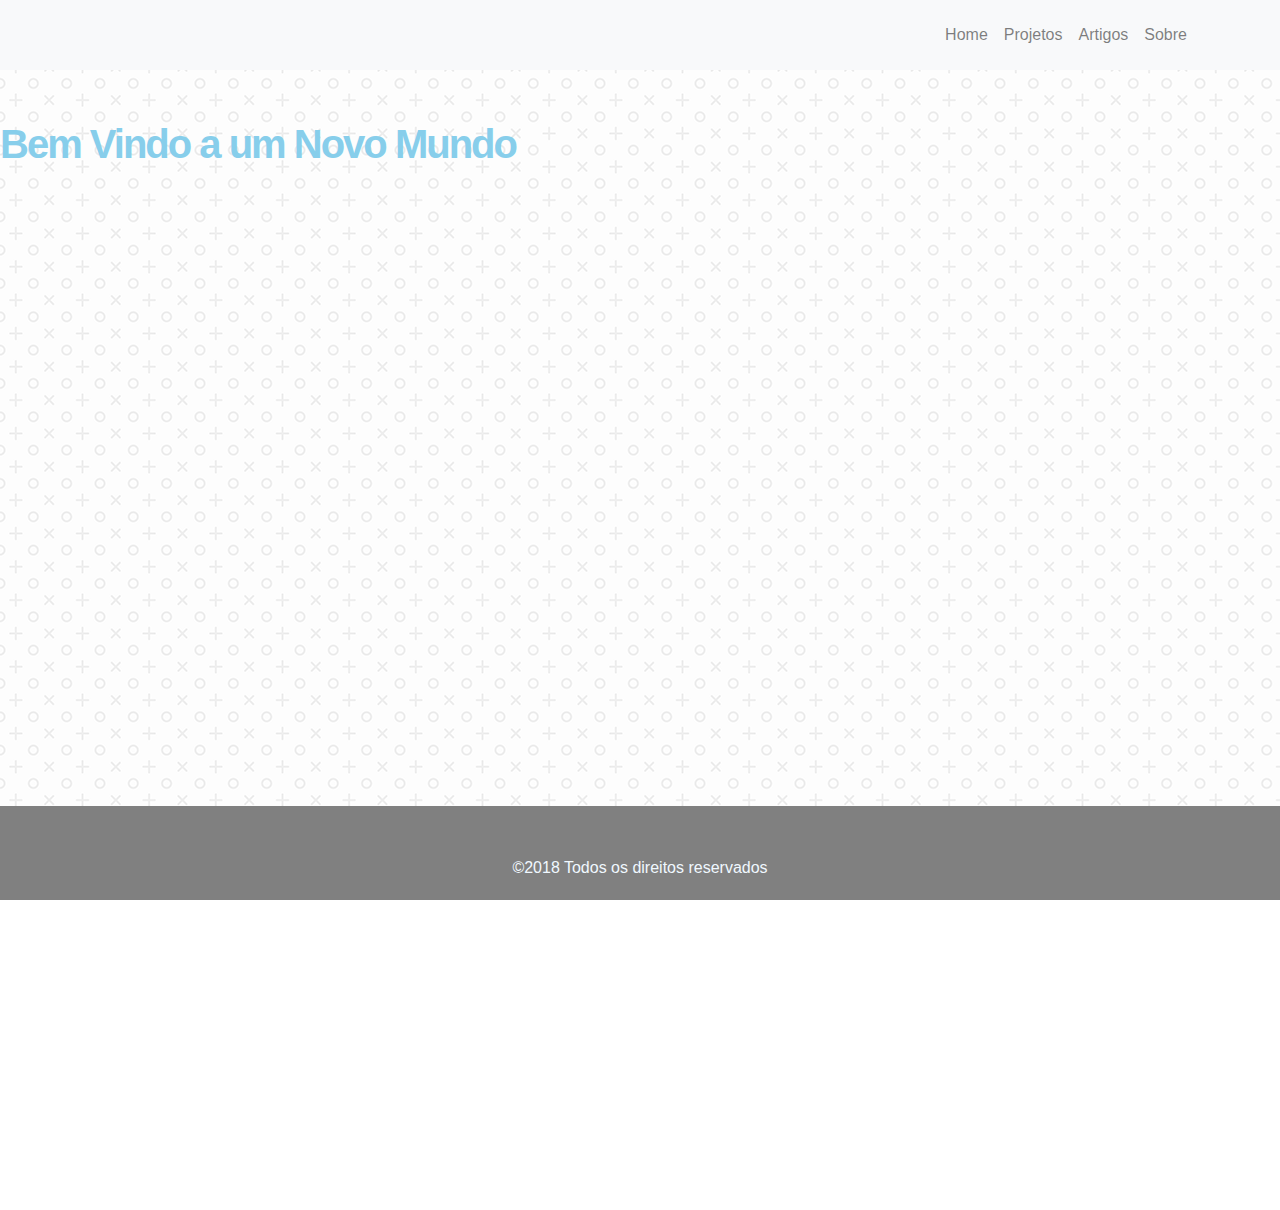
==== Projeto Pessoal/index.html @ d2b8ccc6 "Initial commit" ====
<!DOCTYPE HTML>
<html lang="pt-br,en">
<head>
    <meta charset="utf8">
    <meta http-equiv="X-UA-Compatible" content="IE=edge">
	<meta name="viewport" content="width=device-width, initial-scale=1">
    <title>Página Pessoal</title>
    <link rel="stylesheet" href="https://maxcdn.bootstrapcdn.com/bootstrap/4.0.0/css/bootstrap.min.css" integrity="sha384-Gn5384xqQ1aoWXA+058RXPxPg6fy4IWvTNh0E263XmFcJlSAwiGgFAW/dAiS6JXm" crossorigin="anonymous">
    <link rel="stylesheet" href="style.css">    
</head>
<body>
    <nav class="navbar navbar-expand-lg navbar-light bg-light navbar-transparent navbar-inverse">
        <div class="container">
            <div class="navbar-header"></div>
            <div class="navbar-form-inline" id="barra-navegacao">
                <ul class="nav navbar-nav navbar-right">
                    <li class="nav-item-active">
                    <a class="nav-link" href="#">Home <span class="sr-only">(current)</span></a>
                    </li>
                    <li class="nav-item">
                        <a class="nav-link" href="#">Projetos</a>
                    </li>
                    <li class="nav-item">
                        <a class="nav-link">Artigos</a>
                    </li>
                    <li class="nav-item">
                        <a class="nav-link">Sobre</a>
                    </li>
                </ul>
            </div>
        </div>
    </nav>
    <div class="cover">
        <div class="text-cover">
            <h1>Bem Vindo a um Novo Mundo</h1>
        </div>
    </div>
    <div class="section">
        <div class="container">
            <div class="col-md-6">
                <p>testes de section da página</p>
                <p>testes de section da página</p>
                <p>testes de section da página</p>
            </div>
            <div class="col-md-6">
                <p>testes de section da página</p>
                <p>testes de section da página</p>
                <p>testes de section da página</p>
            </div>
        </div>
    </div>
    
    <footer id="final-footer">
        <div class="container">
            <div class="row">
                <div class="col-md-12">
                    <div class="footer-text">
                        <h7>&copy;2018 Todos os direitos reservados</h7>
                    </div>
                </div>
            </div>
        </div>
    </footer>
    
    <!-- jQuery (necessary for Bootstrap's JavaScript plugins) -->
    <script src="https://ajax.googleapis.com/ajax/libs/jquery/1.11.3/jquery.min.js"></script>

    <!-- Include all compiled plugins (below), or include individual files as needed -->
    <script src="bootstrap/js/bootstrap.min.js"></script>
</body>
</html>
---- Projeto Pessoal/style.css ----
body{
    background: url(imagens/capa.png);
    overflow-x: hidden;
}


.footer-text{
    text-align: center;
    position: center;
    color: aliceblue;
}

.text-cover{
    text-align: center;
    color: skyblue;
    display: table-cell;
    vertical-align: middle;
}

nav.navbar-transparent{
    padding: 15px 0px;
    background: rgba(0,0,0,0.6);
    border: none;
}

.section{
    background color: black;
}

/*---------------- Footer fixed in boot --------------------*/

footer{
    background: gray;
    padding: 50px 0px 20px 0px;
    position: absolute;
    bottom: 0;
    width: 100%;
}

html,body,.cover {
    height: 100%;
    overflow: auto;
}

/*---------------- Tipografia --------------------*/

h1{
    font-weight: 900;
    letter-spacing: -0.05em;
    margin-top: 50px;
}
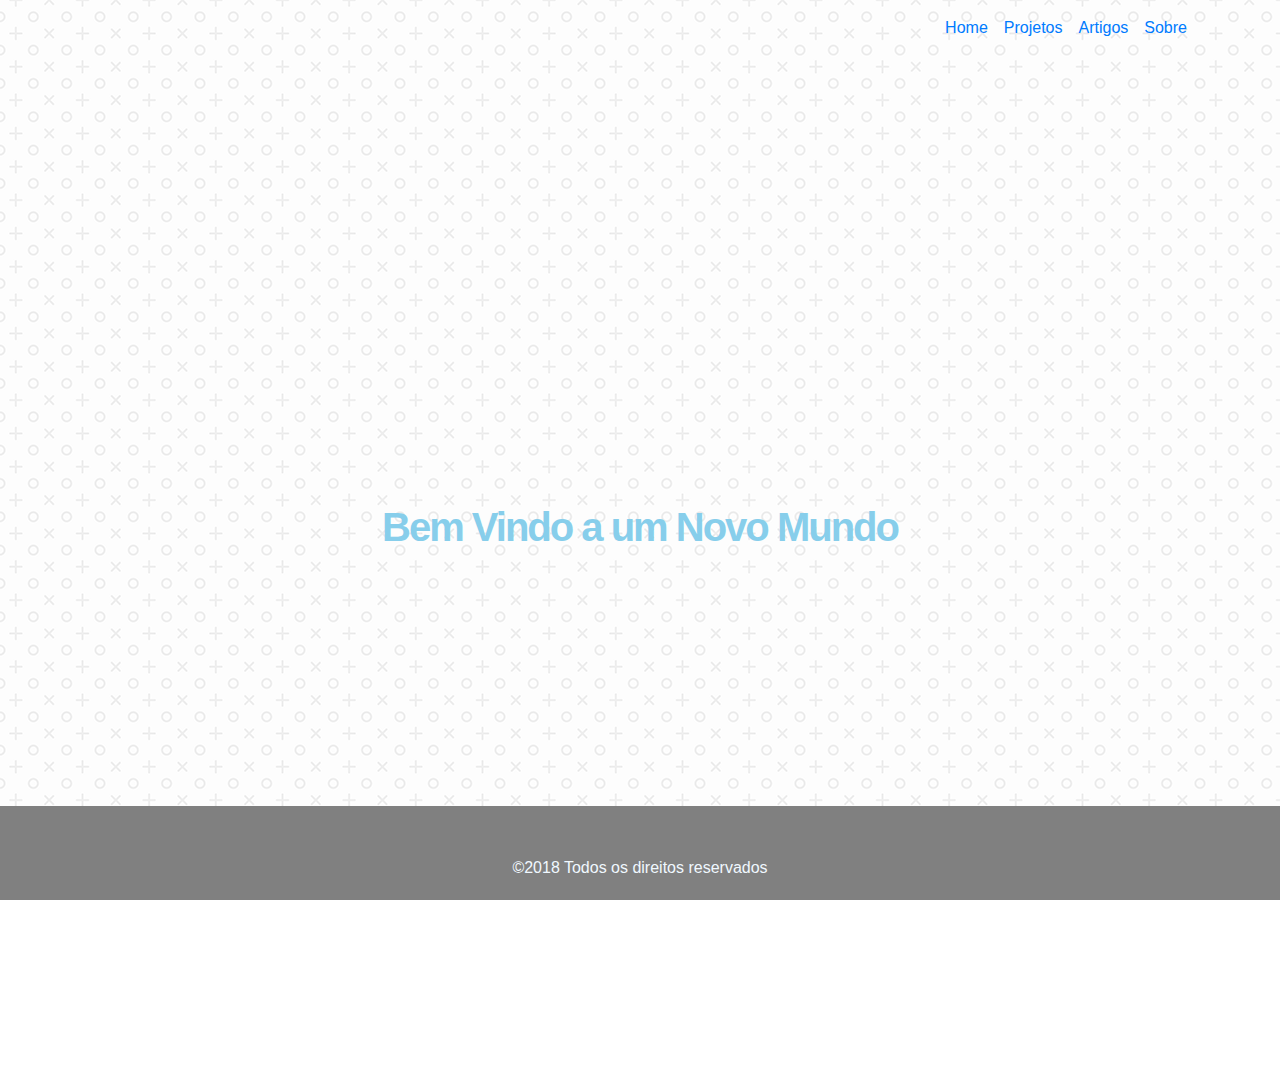
==== commit 3c86a644: "..." ====
--- a/Projeto Pessoal/index.html
+++ b/Projeto Pessoal/index.html
@@ -9,7 +9,7 @@
     <link rel="stylesheet" href="style.css">    
 </head>
 <body>
-    <nav class="navbar navbar-expand-lg navbar-light bg-light navbar-transparent navbar-inverse">
+    <nav class="navbar navbar-expand-lg">
         <div class="container">
             <div class="navbar-header"></div>
             <div class="navbar-form-inline" id="barra-navegacao">
@@ -21,10 +21,10 @@
                         <a class="nav-link" href="#">Projetos</a>
                     </li>
                     <li class="nav-item">
-                        <a class="nav-link">Artigos</a>
+                        <a class="nav-link" href="#">Artigos</a>
                     </li>
                     <li class="nav-item">
-                        <a class="nav-link">Sobre</a>
+                        <a class="nav-link" href="#">Sobre</a>
                     </li>
                 </ul>
             </div>
@@ -35,21 +35,22 @@
             <h1>Bem Vindo a um Novo Mundo</h1>
         </div>
     </div>
-    <div class="section">
+    <section id="frist">
         <div class="container">
-            <div class="col-md-6">
-                <p>testes de section da página</p>
-                <p>testes de section da página</p>
-                <p>testes de section da página</p>
+            <div class="row">
+                <div class="col-md-6">
+                    <p>testes de section da página</p>
+                    <p>testes de section da página</p>
+                    <p>testes de section da página</p>
+                </div>
+                <div class="col-md-6">
+                    <p>testes de section da página</p>
+                    <p>testes de section da página</p>
+                    <p>testes de section da página</p>
+                </div>
             </div>
-            <div class="col-md-6">
-                <p>testes de section da página</p>
-                <p>testes de section da página</p>
-                <p>testes de section da página</p>
-            </div>
-        </div>
-    </div>
-    
+        </div>    
+    </section>
     <footer id="final-footer">
         <div class="container">
             <div class="row">
--- a/Projeto Pessoal/style.css
+++ b/Projeto Pessoal/style.css
@@ -2,6 +2,11 @@
 body{
     background: url(imagens/capa.png);
     overflow-x: hidden;
+}
+
+.cover{
+    display: table;
+    width: 100%;
 }
 
 
@@ -15,17 +20,19 @@
     text-align: center;
     color: skyblue;
     display: table-cell;
-    vertical-align: middle;
+    vertical-align: middle; 
 }
 
-nav.navbar-transparent{
-    padding: 15px 0px;
-    background: rgba(0,0,0,0.6);
-    border: none;
+.navbar {
+    background-color: transparent;
+    background-image: none;
 }
 
-.section{
-    background color: black;
+#frist{
+    background: gray;
+    background-image: none;
+    display: table;
+    width: 100%;
 }
 
 /*---------------- Footer fixed in boot --------------------*/
@@ -33,7 +40,7 @@
 footer{
     background: gray;
     padding: 50px 0px 20px 0px;
-    position: absolute;
+    position: fixed;
     bottom: 0;
     width: 100%;
 }
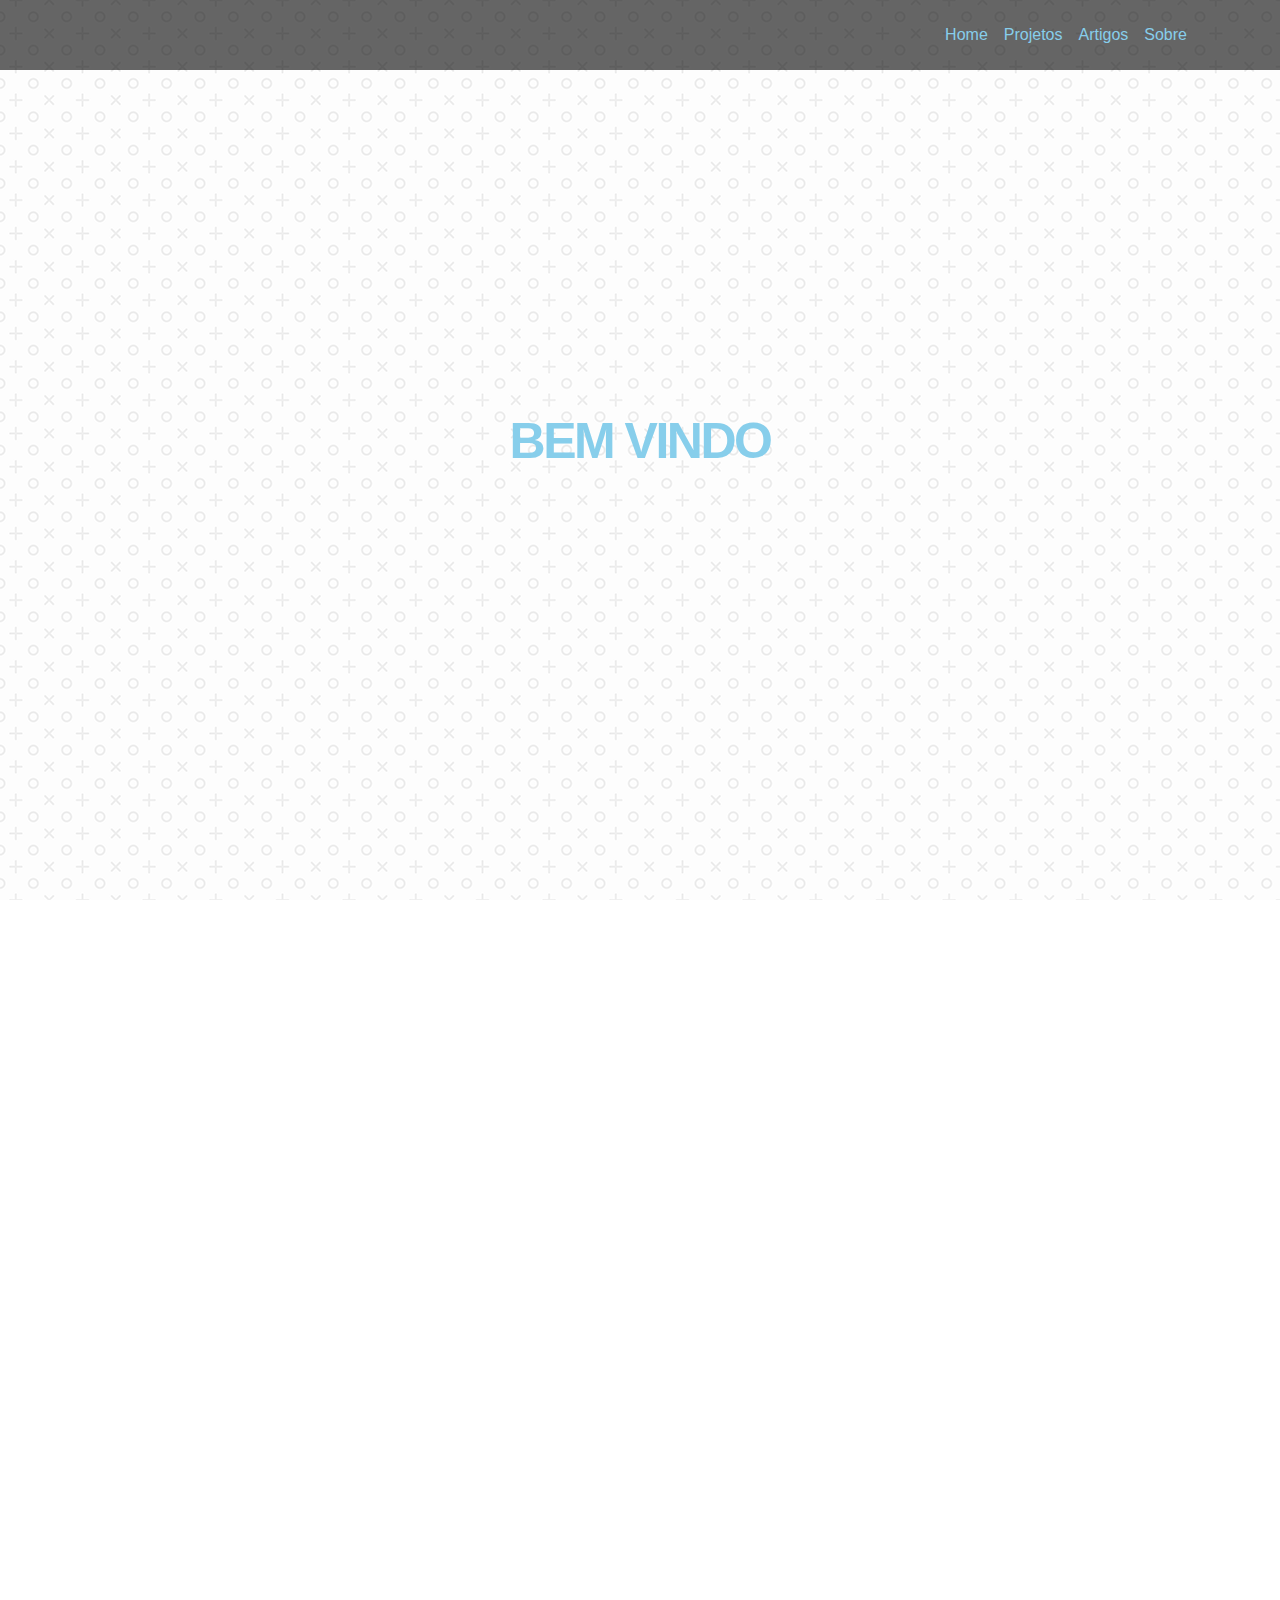
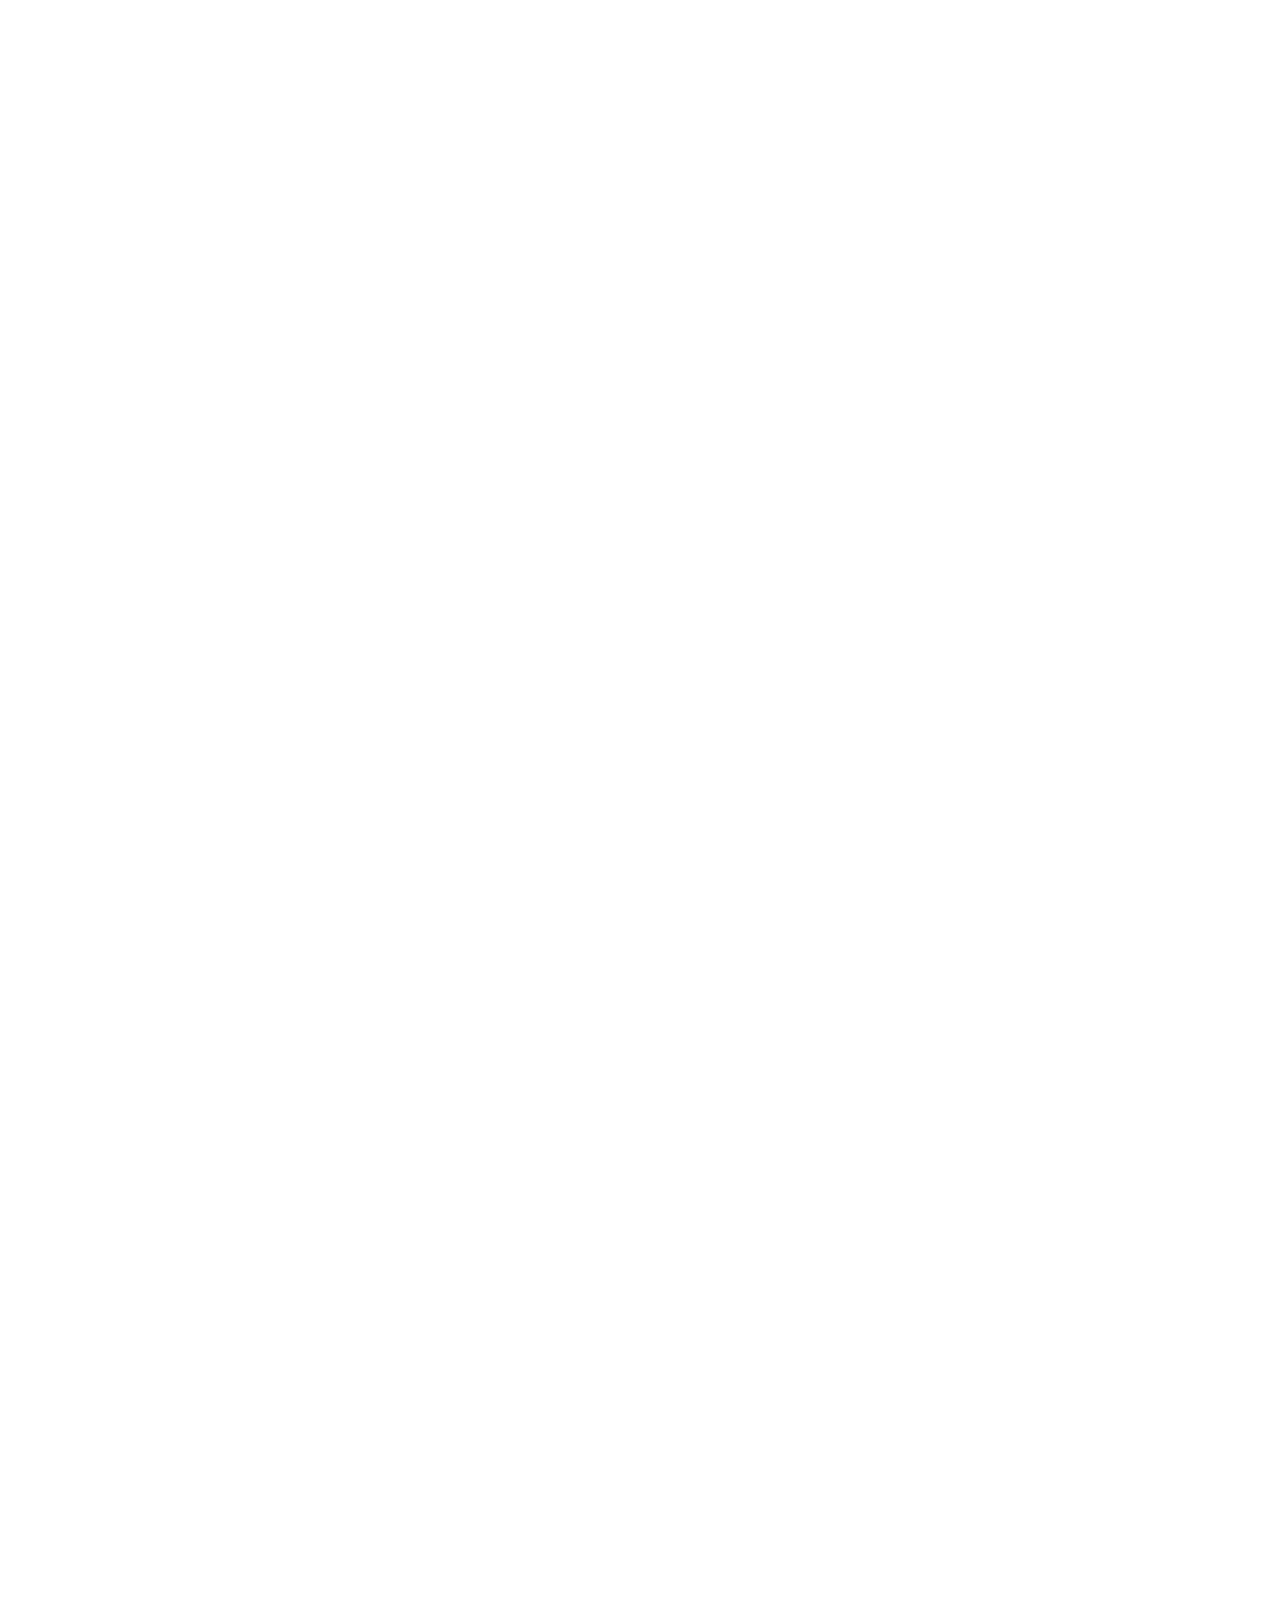
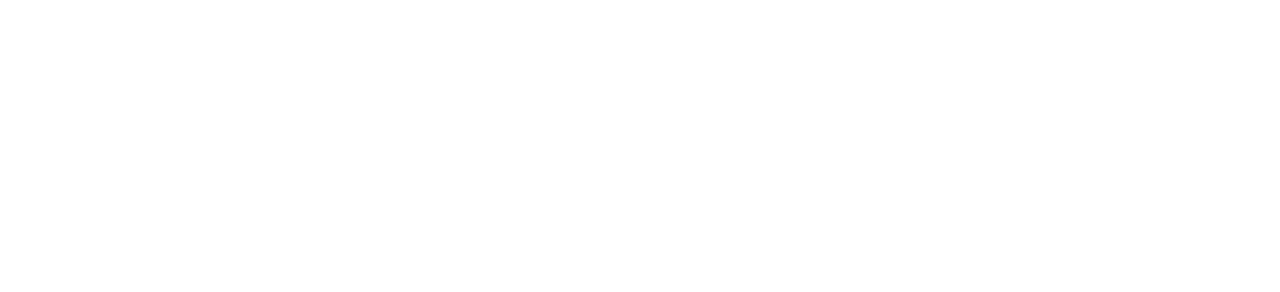
==== commit 4d6aec6b: "All bugs fixed" ====
--- a/Projeto Pessoal/index.html
+++ b/Projeto Pessoal/index.html
@@ -14,11 +14,11 @@
             <div class="navbar-header"></div>
             <div class="navbar-form-inline" id="barra-navegacao">
                 <ul class="nav navbar-nav navbar-right">
-                    <li class="nav-item-active">
-                    <a class="nav-link" href="#">Home <span class="sr-only">(current)</span></a>
+                    <li class="nav-item">
+                    <a class="nav-link" href="#">Home</a>
                     </li>
                     <li class="nav-item">
-                        <a class="nav-link" href="#">Projetos</a>
+                        <a class="nav-link" href="#frist">Projetos</a>
                     </li>
                     <li class="nav-item">
                         <a class="nav-link" href="#">Artigos</a>
@@ -26,16 +26,49 @@
                     <li class="nav-item">
                         <a class="nav-link" href="#">Sobre</a>
                     </li>
+                    </li>
                 </ul>
             </div>
         </div>
     </nav>
     <div class="cover">
         <div class="text-cover">
-            <h1>Bem Vindo a um Novo Mundo</h1>
+            <h1>Bem Vindo</h1>
         </div>
     </div>
     <section id="frist">
+        <div class="container">
+            <div class="row">
+                <div class="col-md-6">
+                    <p>testes de section da página</p>
+                    <p>testes de section da página</p>
+                    <p>testes de section da página</p>
+                </div>
+                <div class="col-md-6">
+                    <p>testes de section da página</p>
+                    <p>testes de section da página</p>
+                    <p>testes de section da página</p>
+                </div>
+            </div>
+        </div>    
+    </section>
+    <section id="second">
+        <div class="container">
+            <div class="row">
+                <div class="col-md-6">
+                    <p>testes de section da página</p>
+                    <p>testes de section da página</p>
+                    <p>testes de section da página</p>
+                </div>
+                <div class="col-md-6">
+                    <p>testes de section da página</p>
+                    <p>testes de section da página</p>
+                    <p>testes de section da página</p>
+                </div>
+            </div>
+        </div>    
+    </section>
+    <section id="third">
         <div class="container">
             <div class="row">
                 <div class="col-md-6">
@@ -60,9 +93,17 @@
                     </div>
                 </div>
             </div>
+            <section class="container">
+                <div class="col-md-4">
+                   <ul class="nav-list">
+                    <li class="nav-item"><span class="glyphicons glyphicons-envelope"></span></li>
+                    <li class="nav-item"><span class="social social-instagram"></span></li>
+                    <li class="nav-item"><span class="social social-linked-in"></span></li>
+                   </ul>
+                </div>
+            </section>
         </div>
     </footer>
-    
     <!-- jQuery (necessary for Bootstrap's JavaScript plugins) -->
     <script src="https://ajax.googleapis.com/ajax/libs/jquery/1.11.3/jquery.min.js"></script>
 
--- a/Projeto Pessoal/style.css
+++ b/Projeto Pessoal/style.css
@@ -1,59 +1,91 @@
+html,body,.cover {
+    height: 100%;
+    overflow: auto;
+}
 
 body{
     background: url(imagens/capa.png);
-    overflow-x: hidden;
+    font-family: helvetica,Arial,sans-serif;
+    background-attachment:fixed;
 }
+
 
 .cover{
     display: table;
     width: 100%;
 }
 
-
-.footer-text{
-    text-align: center;
-    position: center;
-    color: aliceblue;
-}
-
 .text-cover{
     text-align: center;
     color: skyblue;
     display: table-cell;
-    vertical-align: middle; 
+    vertical-align: middle;
+    padding-bottom: 200px;
 }
 
-.navbar {
+.navbar{
     background-color: transparent;
     background-image: none;
+    padding: 15px 0px;
+    background: rgba(0,0,0,0.6);
+    border: none;
 }
 
 #frist{
-    background: gray;
-    background-image: none;
+    background: rgba(0,0,0,0.6);
     display: table;
     width: 100%;
+    padding-bottom: 400px;
+    padding-top: 300px;
 }
 
+#second{
+    display: table;
+    width: 100%;
+    padding-bottom: 400px;
+    padding-top: 300px;
+}
+
+#third{
+    background: rgba(0,0,0,0.6);
+    display: table;
+    width: 100%;
+    padding-bottom: 300px;
+    padding-top: 300px;
+}
 /*---------------- Footer fixed in boot --------------------*/
 
 footer{
     background: gray;
-    padding: 50px 0px 20px 0px;
-    position: fixed;
+    padding: 30px 0px 20px 0px;
+    position: relative;
     bottom: 0;
     width: 100%;
+    background: rgba(0,0,0,0.6);
+    border-color: aliceblue;
 }
 
-html,body,.cover {
-    height: 100%;
-    overflow: auto;
+.footer-text{
+    text-align: center;
+    position: relative;
+    color: aliceblue;
 }
 
 /*---------------- Tipografia --------------------*/
 
 h1{
     font-weight: 900;
+    font-size: 50px;
     letter-spacing: -0.05em;
     margin-top: 50px;
+    text-transform: uppercase;
+}
+
+a{
+    color: skyblue;
+    overflow-x: auto;
+}
+
+p{
+    text-align: center;
 }